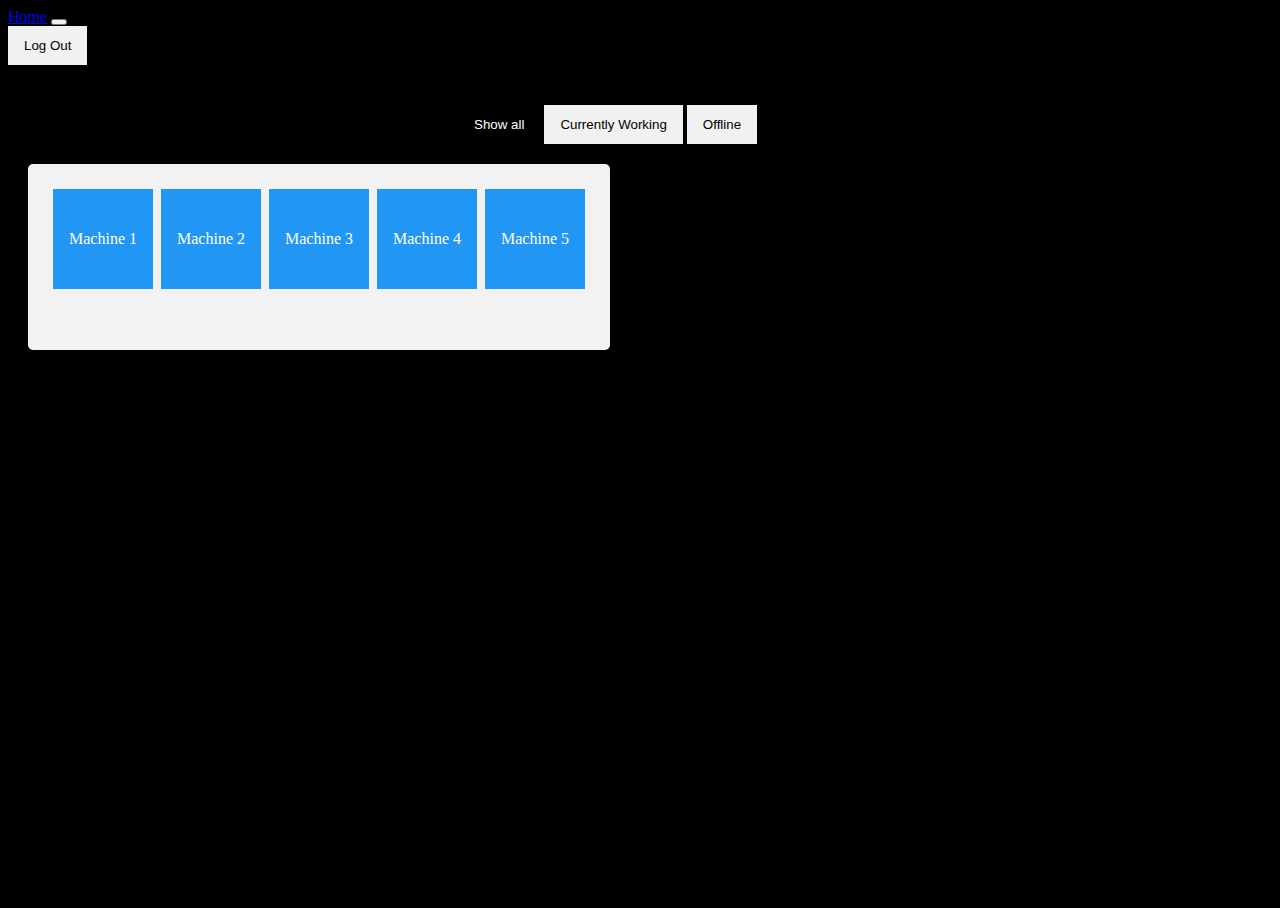
==== Home.html @ afe69ba0 "Add files via upload" ====
<!DOCTYPE html>
<html lang="en">
<head>
    <meta charset="UTF-8">
    <meta http-equiv="X-UA-Compatible" content="IE=edge">
    <meta name="viewport" content="width=device-width, initial-scale=1.0">
    <link rel="stylesheet" href="Index.css">
    <link rel="stylesheet" href="Home.css">

    <link href="https://cdn.jsdelivr.net/npm/bootstrap@5.0.1/dist/css/bootstrap.min.css" rel="stylesheet" integrity="sha384-+0n0xVW2eSR5OomGNYDnhzAbDsOXxcvSN1TPprVMTNDbiYZCxYbOOl7+AMvyTG2x" crossorigin="anonymous">
    <title>Document</title>
</head>
<body>
    <nav class="navbar navbar-expand-lg navbar-dark bg-dark">
        <div class="container-fluid">
          <a class="navbar-brand" href="Home.html">Home</a>
          <button class="navbar-toggler" type="button" data-bs-toggle="collapse" data-bs-target="#navbarSupportedContent" aria-controls="navbarSupportedContent" aria-expanded="false" aria-label="Toggle navigation">
            <span class="navbar-toggler-icon"></span>
          </button>
          <div class="collapse navbar-collapse" id="navbarSupportedContent">
           
              
          
          </div>
        
        
          <div>
              <a link href="Index.html">
                <button type="button" class="btn btn-success" data-bs-toggle="modal" data-bs-target="#exampleModal1">
                    Log Out
                   </button>
                
                  
              </a>

          </div>
           

        
        </div>
      </nav>

    
    
    
<div id="myBtnContainer">
    <button class="btn active" onclick="filterSelection('all')"> Show all</button>
    <button class="btn" onclick="filterSelection('currntly-working')">Currently Working</button>
    <button class="btn" onclick="filterSelection('offline')"> Offline</button>
  
  </div>
  
  <!-- The filterable elements. Note that some have multiple class names (this can be used if they belong to multiple categories) -->
  <div class="container">
   <table>
    <tr>
        <td><div class="filterDiv currntly-working" onclick="displayMachine()">Machine 1</div></td>
        <td><div class="filterDiv currntly-working">Machine 2</div></td>
        <td><div class="filterDiv currntly-working">Machine 3</div></td>
        <td><div class="filterDiv currntly-working">Machine 4</div></td>
        <td><div class="filterDiv currntly-working">Machine 5</div></td>
   </tr>
   <tr>
        <td></td>
        <td></td>
        <td></td>
        <td></td>
        <td></td>
    </tr>
    <tr>
        <td></td>
        <td></td>
        <td></td>
        <td></td>
        <td></td>
    </tr>
    <tr>
        <td></td>
        <td></td>
        <td></td>
        <td></td>
        <td></td>
    </tr>
    <tr>
        <td></td>
        <td></td>
        <td></td>
        <td></td>
        <td></td>
    </tr>
    <tr>
        <td></td>
        <td></td>
        <td></td>
        <td></td>
        <td></td>
    </tr>
    <tr>
        <td></td>
        <td></td>
        <td></td>
        <td></td>
        <td></td>
     </tr>
     <tr>
        <td></td>
        <td></td>
        <td></td>
        <td></td>
        <td></td>
     </tr>
     <tr>
        <td></td>
        <td></td>
        <td></td>
        <td></td>
        <td></td>
     </tr>
     <tr>
        <td></td>
        <td></td>
        <td></td>
        <td></td>
        <td></td>
     </tr>
   </table>
</div>
</div>
<div id="M1" >
    <div>
        
        <h3>LM1291</h1>
        <p>We dont like this machine, take it for 1 arab dollars. No refunds!</p>
        <h3>Type of Machine</h3>
        <p>Steel Maker</p>
        <h3>Manufacturer</h3>
        <p>SuperNada</p>
        <h3>Current Status</h3>
        <p>Online</p>
        <h3>Seller</h3>
        <p>KokoBank</p>
    </div>
</div>


  <script src="Index.js"></script>
    <script src="Home.js"></script>
    <script src="https://cdn.jsdelivr.net/npm/bootstrap@5.0.1/dist/js/bootstrap.bundle.min.js" integrity="sha384-gtEjrD/SeCtmISkJkNUaaKMoLD0//ElJ19smozuHV6z3Iehds+3Ulb9Bn9Plx0x4" crossorigin="anonymous"></script>
     
</body>
</html>
---- Index.css ----
body {
  background-color: black;
  font-family: cursive;
}

.glow {
  font-size: 80px;
  color:cyan;
  text-align: center;
  animation: glow 1s ease-in-out infinite alternate;
}

@-webkit-keyframes glow {
  from {
    text-shadow: 0 0 10px #fff, 0 0 20px #fff, 0 0 30px #0023e6, 0 0 40px #0051e6, 0 0 50px #e60073, 0 0 60px #e60073, 0 0 70px #e60073;
  }
  
  to {
    text-shadow: 0 0 20px #fff, 0 0 30px #4d85ff, 0 0 40px #4d7cff, 0 0 50px #744dff, 0 0 60px #744dff, 0 0 70px #ff4da6, 0 0 80px #ff4da6;
  }
}

.bg-img {
  /* The image used */
  background-image: url("download(12).jpg");

  min-height: 380px;

  /* Center and scale the image nicely */
  background-position: center;
  background-repeat: no-repeat;
  background-size: cover;
  
  /* Needed to position the navbar */
  position: relative;
}

/* Position the navbar container inside the image */
.container {
  position: absolute;
  margin: 20px;
  width: auto;
}

/* The navbar */
.topnav {
  overflow: hidden;
  background-color: #333;
}

/* Navbar links */
.topnav a {
  float: left;
  color: #f2f2f2;
  text-align: center;
  padding: 14px 16px;
  text-decoration: none;
  font-size: 17px;
}

.topnav a:hover {
  background-color: #ddd;
  color: black;
}



/* Add a background color and some padding around the form */
.container {
border-radius: 5px;
background-color: #f2f2f2;
padding: 20px;
}
body, html {
height: 100%;
}

/* The hero image */
.hero-image {
/* Use "linear-gradient" to add a darken background effect to the image (photographer.jpg). This will make the text easier to read */
background-image: linear-gradient(rgba(0, 0, 0, 0.5), rgba(0, 0, 0, 0.5)), url("download\ \(12\).jpg");

/* Set a specific height */
height: 50%;

/* Position and center the image to scale nicely on all screens */
background-position: center;
background-repeat: no-repeat;
background-size: cover;
position: relative;
}

/* Place text in the middle of the image */
.hero-text {
text-align: center;
position: absolute;
top: 50%;
left: 50%;
transform: translate(-50%, -50%);
color: white;
}
---- Home.css ----
.container {
    overflow:hidden;
    
    
    
    
  }
  
  .filterDiv {
    float: left;
    background-color: #2196F3;
    color: #ffffff;
    width: 100px;
    line-height: 100px;
    text-align: center;
    margin: 2px;
    display: none; /* Hidden by default */
  }
  
  /* The "show" class is added to the filtered elements */
  .show {
    display: block;
  }
  
  /* Style the buttons */
  .btn {
    border: none;
    outline: none;
    padding: 12px 16px;
    background-color: #f1f1f1;
    cursor: pointer;
  }
  
  /* Add a light grey background on mouse-over */
  .btn:hover {
    background-color: gray;
    
  }
  
  /* Add a dark background to the active button */
  .btn.active {
    background-color: black;
    color: white;
  }
#myBtnContainer{
    margin-top: 40px;
    margin-left: 450px;
    border: black;
    border-radius: 2px;
    
    width: 380px;

}
#M1{
  display: none; /* Hidden by default */
  position: fixed; /* Stay in place */
  z-index: 1; /* Sit on top */
  left: 0;
  top: 0;
  width: 100%; /* Full width */
  height: 100%; /* Full height */
  overflow: auto; /* Enable scroll if needed */
  background-color: rgb(0,0,0); /* Fallback color */
  background-color: rgba(0,0,0,0.4); /* Black w/ opacity */
  padding-top: 60px;
}
.close {
  position: absolute;
  right: 25px;
  top: 0;
  color: #000;
  font-size: 35px;
  font-weight: bold;
}

.close:hover,
.close:focus {
  color: red;
  cursor: pointer;
}
.M1-content {
  background-color: #fefefe;
  margin: 5% auto 15% auto; /* 5% from the top, 15% from the bottom and centered */
  border: 1px solid #888;
  width: 80%; /* Could be more or less, depending on screen size */
}
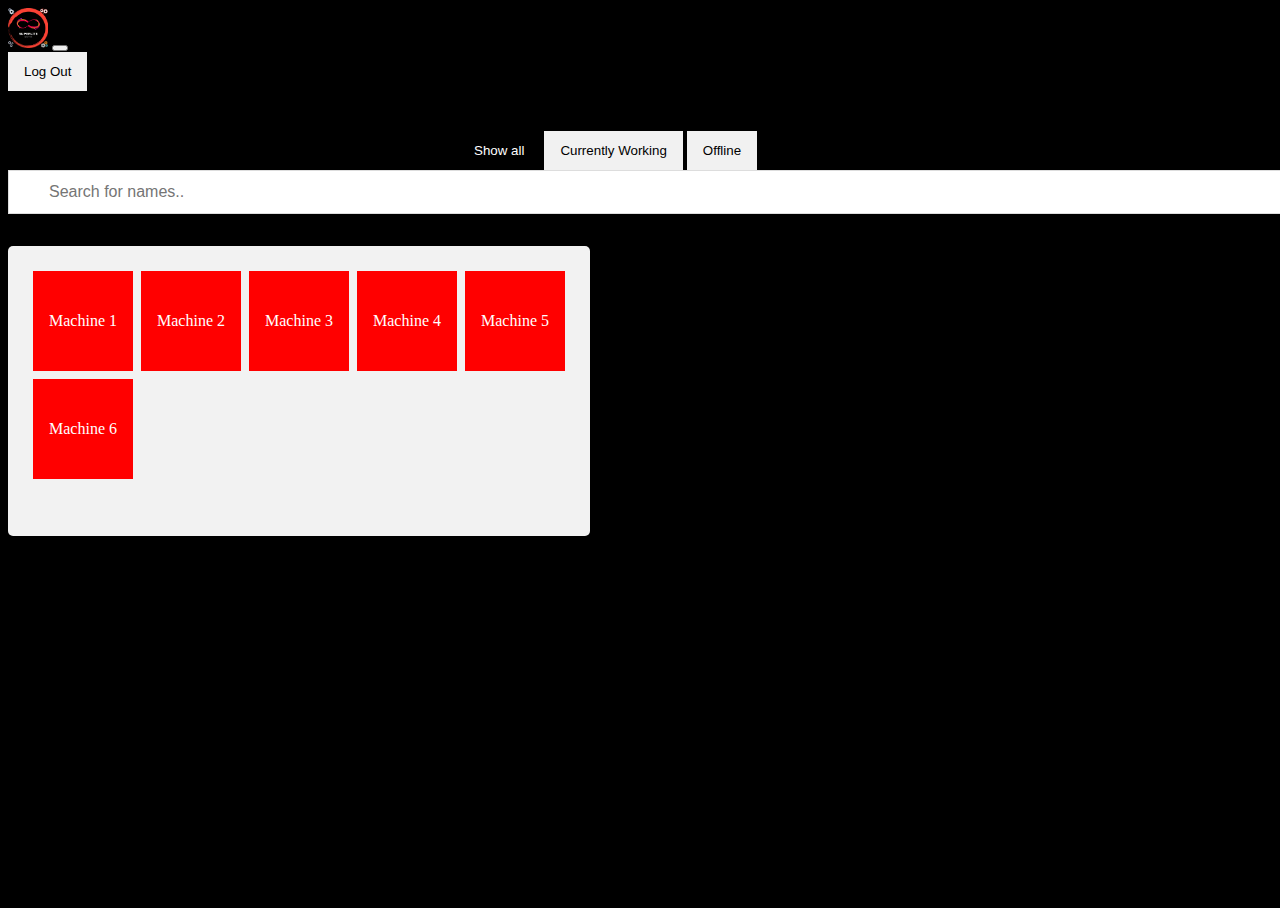
==== commit c92d78a4: "Add files via upload" ====
--- a/Home.html
+++ b/Home.html
@@ -8,12 +8,12 @@
     <link rel="stylesheet" href="Home.css">
 
     <link href="https://cdn.jsdelivr.net/npm/bootstrap@5.0.1/dist/css/bootstrap.min.css" rel="stylesheet" integrity="sha384-+0n0xVW2eSR5OomGNYDnhzAbDsOXxcvSN1TPprVMTNDbiYZCxYbOOl7+AMvyTG2x" crossorigin="anonymous">
-    <title>Document</title>
+    <title>Home</title>
 </head>
 <body>
     <nav class="navbar navbar-expand-lg navbar-dark bg-dark">
         <div class="container-fluid">
-          <a class="navbar-brand" href="Home.html">Home</a>
+        <a class="navbar-brand" href="Index.html"><img src="logo.gif" height="40px"></a>
           <button class="navbar-toggler" type="button" data-bs-toggle="collapse" data-bs-target="#navbarSupportedContent" aria-controls="navbarSupportedContent" aria-expanded="false" aria-label="Toggle navigation">
             <span class="navbar-toggler-icon"></span>
           </button>
@@ -50,7 +50,7 @@
   
   </div>
   
-  <!-- The filterable elements. Note that some have multiple class names (this can be used if they belong to multiple categories) -->
+  <input type="text" id="myInput" onkeyup="myFunction()" placeholder="Search for names..">
   <div class="container">
    <table>
     <tr>
@@ -61,7 +61,7 @@
         <td><div class="filterDiv currntly-working">Machine 5</div></td>
    </tr>
    <tr>
-        <td></td>
+        <td><div class="filterDiv offline">Machine 6</td>
         <td></td>
         <td></td>
         <td></td>
@@ -126,9 +126,10 @@
    </table>
 </div>
 </div>
-<div id="M1" >
-    <div>
-        
+<div id="M1" class="animate">
+    
+    <div >
+        <span onclick="document.getElementById('M1').style.display='none'" class="close" title="Close Modal">&times;</span>
         <h3>LM1291</h1>
         <p>We dont like this machine, take it for 1 arab dollars. No refunds!</p>
         <h3>Type of Machine</h3>
--- a/Index.css
+++ b/Index.css
@@ -99,3 +99,166 @@
 transform: translate(-50%, -50%);
 color: white;
 }
+.site-footer
+{
+  background-color:#26272b;
+  padding:45px 0 20px;
+  font-size:15px;
+  line-height:24px;
+  color:#737373;
+}
+.site-footer hr
+{
+  border-top-color:#bbb;
+  opacity:0.5
+}
+.site-footer hr.small
+{
+  margin:20px 0
+}
+.site-footer h6
+{
+  color:#fff;
+  font-size:16px;
+  text-transform:uppercase;
+  margin-top:5px;
+  letter-spacing:2px
+}
+.site-footer a
+{
+  color:#737373;
+}
+.site-footer a:hover
+{
+  color:#3366cc;
+  text-decoration:none;
+}
+.footer-links
+{
+  padding-left:0;
+  list-style:none
+}
+.footer-links li
+{
+  display:block
+}
+.footer-links a
+{
+  color:#737373
+}
+.footer-links a:active,.footer-links a:focus,.footer-links a:hover
+{
+  color:#3366cc;
+  text-decoration:none;
+}
+.footer-links.inline li
+{
+  display:inline-block
+}
+.site-footer .social-icons
+{
+  text-align:right
+}
+.site-footer .social-icons a
+{
+  width:40px;
+  height:40px;
+  line-height:40px;
+  margin-left:6px;
+  margin-right:0;
+  border-radius:100%;
+  background-color:#33353d
+}
+.copyright-text
+{
+  margin:0
+}
+@media (max-width:991px)
+{
+  .site-footer [class^=col-]
+  {
+    margin-bottom:30px
+  }
+}
+@media (max-width:767px)
+{
+  .site-footer
+  {
+    padding-bottom:0
+  }
+  .site-footer .copyright-text,.site-footer .social-icons
+  {
+    text-align:center
+  }
+}
+.social-icons
+{
+  padding-left:0;
+  margin-bottom:0;
+  list-style:none
+}
+.social-icons li
+{
+  display:inline-block;
+  margin-bottom:4px
+}
+.social-icons li.title
+{
+  margin-right:15px;
+  text-transform:uppercase;
+  color:#96a2b2;
+  font-weight:700;
+  font-size:13px
+}
+.social-icons a{
+  background-color:#eceeef;
+  color:#818a91;
+  font-size:16px;
+  display:inline-block;
+  line-height:44px;
+  width:44px;
+  height:44px;
+  text-align:center;
+  margin-right:8px;
+  border-radius:100%;
+  -webkit-transition:all .2s linear;
+  -o-transition:all .2s linear;
+  transition:all .2s linear
+}
+.social-icons a:active,.social-icons a:focus,.social-icons a:hover
+{
+  color:#fff;
+  background-color:#29aafe
+}
+.social-icons.size-sm a
+{
+  line-height:34px;
+  height:34px;
+  width:34px;
+  font-size:14px
+}
+.social-icons a.facebook:hover
+{
+  background-color:#3b5998
+}
+.social-icons a.twitter:hover
+{
+  background-color:#00aced
+}
+.social-icons a.linkedin:hover
+{
+  background-color:#007bb6
+}
+.social-icons a.dribbble:hover
+{
+  background-color:#ea4c89
+}
+@media (max-width:767px)
+{
+  .social-icons li.title
+  {
+    display:block;
+    margin-right:0;
+    font-weight:600
+  }
+}--- a/Home.css
+++ b/Home.css
@@ -1,5 +1,7 @@
 .container {
     overflow:hidden;
+    margin-left: auto;
+    margin-right: auto;
     
     
     
@@ -15,8 +17,17 @@
     text-align: center;
     margin: 2px;
     display: none; /* Hidden by default */
+    width: 100px;
+    height: 100px;
+    background: red;
+    transition: width 2s, height 4s;
   }
-  
+  .filterDiv:hover {
+    width: 150px;
+    height: 150px;
+    text-align: center;
+    padding-top:20px;
+  }  
   /* The "show" class is added to the filtered elements */
   .show {
     display: block;
@@ -47,7 +58,7 @@
     margin-left: 450px;
     border: black;
     border-radius: 2px;
-    
+    align-items: center;
     width: 380px;
 
 }
@@ -57,12 +68,19 @@
   z-index: 1; /* Sit on top */
   left: 0;
   top: 0;
-  width: 100%; /* Full width */
-  height: 100%; /* Full height */
+  width: 500px; /* Full width */
+  height: 500px; /* Full height */
   overflow: auto; /* Enable scroll if needed */
   background-color: rgb(0,0,0); /* Fallback color */
-  background-color: rgba(0,0,0,0.4); /* Black w/ opacity */
+  background-color: gray; /* Black w/ opacity */
   padding-top: 60px;
+  text-align: center;
+  margin-top: 100px;
+  margin-left: 400px;
+  color:white;
+  box-shadow: 10px 10px 5px black;
+  
+  
 }
 .close {
   position: absolute;
@@ -84,3 +102,60 @@
   border: 1px solid #888;
   width: 80%; /* Could be more or less, depending on screen size */
 }
+.animate {
+  -webkit-animation: animatezoom 0.6s;
+  animation: animatezoom 0.6s
+}
+
+@-webkit-keyframes animatezoom {
+  from {-webkit-transform: scale(0)} 
+  to {-webkit-transform: scale(1)}
+}
+  
+@keyframes animatezoom {
+  from {transform: scale(0)} 
+  to {transform: scale(1)}
+}
+
+/* Change styles for span and cancel button on extra small screens */
+@media screen and (max-width: 100px) {
+  span.psw {
+     display: block;
+     float: none;
+  }
+  .cancelbtn {
+     width: 100px;
+  }
+}
+#myInput {
+  background-image: url('/css/searchicon.png'); /* Add a search icon to input */
+  background-position: 10px 12px; /* Position the search icon */
+  background-repeat: no-repeat; /* Do not repeat the icon image */
+  width: 100%; /* Full-width */
+  font-size: 16px; /* Increase font-size */
+  padding: 12px 20px 12px 40px; /* Add some padding */
+  border: 1px solid #ddd; /* Add a grey border */
+  margin-bottom: 12px; /* Add some space below the input */
+}
+
+#container {
+  border-collapse: collapse; /* Collapse borders */
+  width: 100%; /* Full-width */
+  border: 1px solid #ddd; /* Add a grey border */
+  font-size: 18px; /* Increase font-size */
+}
+
+#container th, #container td {
+  text-align: left; /* Left-align text */
+  padding: 12px; /* Add padding */
+}
+
+#container tr {
+  /* Add a bottom border to all table rows */
+  border-bottom: 1px solid #ddd;
+}
+
+#container tr.header, #container tr:hover {
+  /* Add a grey background color to the table header and on hover */
+  background-color: #f1f1f1;
+}